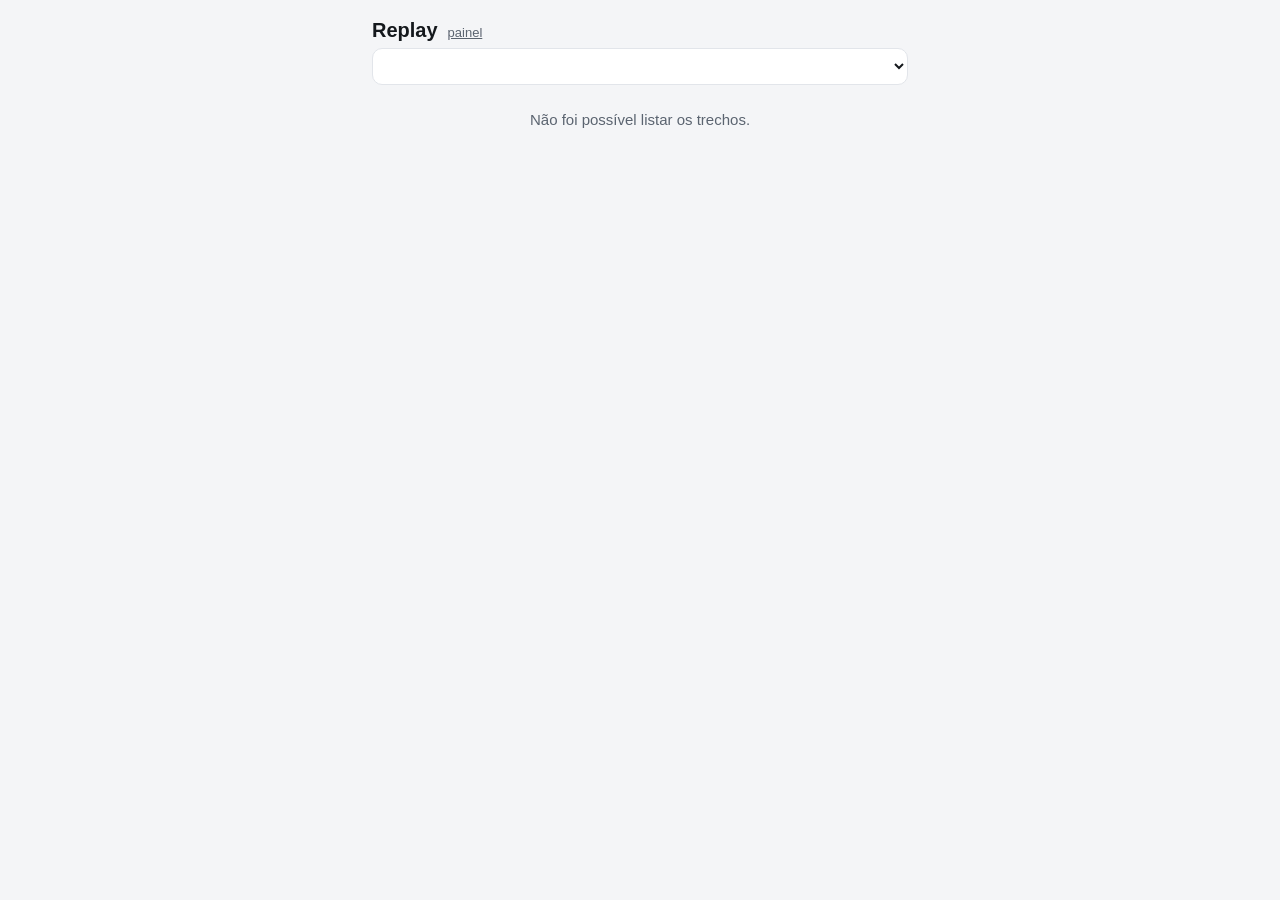
==== openpilot/system/hexaweb/static/replay.html @ d533eb82 "Hexa: replay with a marked timeline, and QR pairing (UI-04) Replay (read only, nothing touches the c" ====
<!doctype html>
<html lang="pt-BR">
<head>
<meta charset="utf-8">
<meta name="viewport" content="width=device-width, initial-scale=1, viewport-fit=cover">
<meta name="theme-color" content="#101418">
<title>Hexa · Replay</title>
<style>
  :root {
    --bg: #f4f5f7; --card: #ffffff; --text: #14181c; --muted: #5b6470; --line: #e2e5ea; --road: #2b3138;
    --accent: #1f7a4d; --warn: #9a5b00; --danger: #c0352b; --info: #2f6fd1; --purple: #7a4fd0; --pink: #c2417f; --off: #8a939d;
  }
  @media (prefers-color-scheme: dark) {
    :root { --bg: #101418; --card: #1a2027; --text: #eef1f4; --muted: #9aa4af; --line: #2a323b; --road: #20262d;
            --accent: #3fb27a; --warn: #e0a640; --danger: #ef6b62; --info: #6ea2f0; --purple: #a98bf0; --pink: #ef7fb2; --off: #6c7680; }
  }
  * { box-sizing: border-box; }
  body { margin: 0; background: var(--bg); color: var(--text); font: 15px/1.4 -apple-system, BlinkMacSystemFont, "Segoe UI", Roboto, sans-serif; }
  main { max-width: 560px; margin: 0 auto; padding: 12px 12px 40px; }
  header { display: flex; align-items: baseline; gap: 10px; }
  h1 { font-size: 20px; margin: 4px 0; }
  a { color: var(--accent); }
  select { font: inherit; padding: 8px; border-radius: 10px; border: 1px solid var(--line); background: var(--card); color: var(--text); width: 100%; }
  .sub { color: var(--muted); font-size: 13px; margin: 4px 0 8px; }
  .card { background: var(--card); border: 1px solid var(--line); border-radius: 14px; padding: 10px; margin-bottom: 8px; }
  .status { display: flex; align-items: center; gap: 8px; flex-wrap: wrap; }
  .chip { padding: 3px 10px; border-radius: 999px; font-size: 13px; font-weight: 700; color: #fff; background: var(--off); }
  .chip.on { background: var(--accent); } .chip.alert { background: var(--danger); }
  .big { font-size: 22px; font-weight: 700; font-variant-numeric: tabular-nums; }
  .muted { color: var(--muted); font-size: 13px; }
  .alerttxt { color: var(--danger); font-weight: 600; font-size: 14px; flex-basis: 100%; min-height: 1.2em; }
  canvas { display: block; width: 100%; touch-action: none; }
  .gauges { display: grid; grid-template-columns: 1fr 1fr; gap: 8px; }
  .gauge { background: var(--card); border: 1px solid var(--line); border-radius: 14px; padding: 8px 10px; }
  .gauge .label { font-size: 12px; color: var(--muted); }
  .gauge .val { font-weight: 700; font-variant-numeric: tabular-nums; }
  .controls { display: flex; align-items: center; gap: 8px; margin-top: 8px; }
  .controls button { font: inherit; font-weight: 700; border: 1px solid var(--line); background: var(--card); color: var(--text);
                     border-radius: 10px; padding: 10px 14px; min-width: 48px; }
  .controls button.play { background: var(--accent); color: #fff; border-color: var(--accent); flex: 1; }
  .controls select { width: auto; }
  ul.events { list-style: none; margin: 0; padding: 0; }
  ul.events li { display: flex; gap: 8px; align-items: baseline; padding: 8px 4px; border-top: 1px solid var(--line); cursor: pointer; }
  ul.events li:first-child { border-top: 0; }
  ul.events li.now { background: color-mix(in srgb, var(--accent) 12%, transparent); border-radius: 8px; }
  .dot { display: inline-block; width: 10px; height: 10px; border-radius: 50%; flex: none; transform: translateY(1px); }
  .time { font-variant-numeric: tabular-nums; color: var(--muted); font-size: 13px; min-width: 42px; }
  .legend { display: flex; flex-wrap: wrap; gap: 4px 12px; font-size: 12px; color: var(--muted); margin-top: 6px; }
  .legend span { display: inline-flex; align-items: center; gap: 5px; }
  .msg { padding: 16px; text-align: center; color: var(--muted); }
  .filters { display: flex; flex-wrap: wrap; gap: 6px; margin: 6px 0; }
  .hidden { display: none; }
  .filters label { font-size: 13px; border: 1px solid var(--line); border-radius: 999px; padding: 4px 10px; display: inline-flex; gap: 6px; align-items: center; }
</style>
</head>
<body>
<main>
  <header><h1>Replay</h1><a href="/" class="muted">painel</a></header>
  <select id="seg" aria-label="Trecho gravado"></select>
  <p class="sub" id="summary"></p>
  <div id="msg" class="msg hidden"></div>

  <div id="view">
    <div class="card status">
      <span class="chip" id="chip">—</span>
      <span class="big" id="speed">—</span><span class="muted" id="setspeed"></span>
      <span class="muted" style="margin-left:auto" id="clock">0:00</span>
      <span class="alerttxt" id="alert"></span>
    </div>
    <div class="card"><canvas id="road" height="340" aria-label="Vista de cima: faixas, caminho do openpilot e carro da frente"></canvas></div>
    <div class="gauges">
      <div class="gauge"><div class="label">volante</div><canvas id="wheel" height="90"></canvas><div class="val" id="wheelv"></div></div>
      <div class="gauge"><div class="label">força do openpilot (aplicada · pedida)</div><canvas id="torque" height="40"></canvas><div class="val" id="torquev"></div>
        <div class="label" style="margin-top:6px">você no volante</div><canvas id="driver" height="28"></canvas><div class="val" id="driverv"></div></div>
    </div>
    <div class="gauge" style="margin-top:8px"><div class="label">curva: pedida × feita (m/s²) · faixa cinza = o que a direção consegue (~1,15)</div>
      <canvas id="lat" height="36"></canvas><div class="val" id="latv"></div></div>

    <div class="card" style="margin-top:8px">
      <canvas id="tl" height="110" aria-label="Linha do tempo: toque para ir ao momento"></canvas>
      <div class="legend" id="legend"></div>
      <div class="controls">
        <button id="prevBtn" aria-label="Evento anterior">⏮</button>
        <button id="playBtn" class="play">▶ tocar</button>
        <button id="nextBtn" aria-label="Próximo evento">⏭</button>
        <select id="rate" aria-label="Velocidade"><option value="0.5">0,5×</option><option value="1" selected>1×</option><option value="2">2×</option><option value="4">4×</option></select>
      </div>
    </div>

    <div class="card">
      <div class="filters" id="filters"></div>
      <ul class="events" id="events"></ul>
    </div>
  </div>
</main>

<script>
const $ = (id) => document.getElementById(id);
const KINDS = {
  mark: ["bandeira", "--pink"], limit: ["no limite", "--warn"], oscillation: ["balanço", "--purple"],
  alert: ["alerta", "--danger"], brake: ["freio", "--danger"], disengage: ["desengate", "--off"],
  engage: ["engate", "--accent"], driver: ["você", "--info"],
};
const css = (v) => getComputedStyle(document.documentElement).getPropertyValue(v).trim();
let token = null;
try { token = localStorage.getItem("hexaToken"); } catch (e) {}
let data = null, t = 0, playing = false, rate = 1, lastTs = null, idx = 0;
const hidden = new Set(["driver"]);

async function get(path) {
  const r = await fetch(path, { headers: token ? { Authorization: "Bearer " + token } : {} });
  let body = {};
  try { body = await r.json(); } catch (e) {}
  return { status: r.status, body };
}

function showMsg(text) { $("msg").textContent = text; $("msg").classList.toggle("hidden", !text); $("view").style.display = text ? "none" : ""; }
function fmt(s) { s = Math.max(0, s); return `${Math.floor(s / 60)}:${String(Math.floor(s % 60)).padStart(2, "0")}`; }

async function loadList() {
  const r = await get("/api/replay/list");
  if (r.status === 401) { showMsg("Pareie este celular no painel primeiro."); return; }
  if (r.status !== 200) { showMsg(r.body.error || "Não foi possível listar os trechos."); return; }
  const sel = $("seg"); sel.replaceChildren();
  for (const s of r.body.segments) { const o = document.createElement("option"); o.value = s.id; o.textContent = s.label || s.id; sel.appendChild(o); }
  if (!r.body.segments.length) { showMsg("Nenhum trecho gravado encontrado."); return; }
  const want = new URLSearchParams(location.search).get("id");
  if (want) sel.value = want;
  loadSeg(sel.value);
}

async function loadSeg(id) {
  showMsg("Carregando…");
  const r = await get("/api/replay/data?id=" + encodeURIComponent(id));
  if (r.status !== 200) { showMsg(r.body.error || "Não foi possível abrir o trecho."); return; }
  data = r.body; t = 0; idx = 0; playing = false; $("playBtn").textContent = "▶ tocar";
  const s = data.summary, c = s.counts || {};
  $("summary").textContent = `${fmt(data.duration)} · openpilot dirigindo ${s.lat_pct}% · máx ${Math.round(s.v_max)} km/h · ` +
    Object.keys(KINDS).filter(k => c[k]).map(k => `${c[k]} ${KINDS[k][0]}`).join(" · ");
  showMsg("");
  buildFilters(); renderEvents(); drawTimelineBase(); render();
}

function frameAt(time) {
  const fr = data.frames;
  let lo = 0, hi = fr.length - 1;
  while (lo < hi) { const mid = (lo + hi + 1) >> 1; if (fr[mid].t <= time) lo = mid; else hi = mid - 1; }
  return lo;
}

// the height attribute holds the CSS height; the backing store is resized to device pixels, which
// rewrites that attribute, so the CSS height is kept in data-h
function cssHeight(c) {
  if (!c.dataset.h) c.dataset.h = c.getAttribute("height");
  return c.dataset.h * 1;
}
function sizeCanvas(c) {
  const dpr = window.devicePixelRatio || 1, w = c.clientWidth, h = cssHeight(c);
  if (c.width !== Math.round(w * dpr) || c.height !== Math.round(h * dpr)) {
    c.width = Math.round(w * dpr); c.height = Math.round(h * dpr); c.style.height = h + "px";
  }
  const g = c.getContext("2d"); g.setTransform(dpr, 0, 0, dpr, 0, 0); g.clearRect(0, 0, w, h); return [g, w, h];
}

// *** road, from above: forward is up, sqrt scale so the near field is readable ***
function drawRoad(f) {
  const [g, W, H] = sizeCanvas($("road"));
  g.fillStyle = css("--road"); g.fillRect(0, 0, W, H);
  const maxX = data.xs.length ? data.xs[data.xs.length - 1] : 75, half = 6;
  const py = (x) => H - 18 - Math.sqrt(Math.max(x, 0) / maxX) * (H - 30);
  const px = (y) => W / 2 + (y / half) * (W / 2);
  const line = (ys, color, width, dash) => {
    if (!ys || !ys.length) return;
    g.beginPath(); g.setLineDash(dash || []); g.strokeStyle = color; g.lineWidth = width;
    ys.forEach((y, i) => { const X = px(y), Y = py(data.xs[i]); i ? g.lineTo(X, Y) : g.moveTo(X, Y); });
    g.stroke(); g.setLineDash([]);
  };
  (f.edges || []).forEach(e => line(e, "rgba(255,90,80,.75)", 2, [6, 6]));
  (f.lanes || []).forEach((l, i) => line(l, `rgba(255,255,255,${Math.max(0.12, (f.lp || [])[i] || 0)})`, 3));
  if (f.path && f.path.length) {
    g.beginPath(); g.fillStyle = f.lat ? "rgba(63,178,122,.38)" : "rgba(200,200,200,.18)";
    f.path.forEach((y, i) => { const X = px(y - 0.9), Y = py(data.xs[i]); i ? g.lineTo(X, Y) : g.moveTo(X, Y); });
    for (let i = f.path.length - 1; i >= 0; i--) g.lineTo(px(f.path[i] + 0.9), py(data.xs[i]));
    g.closePath(); g.fill();
  }
  // blind spots and blinkers
  const ego = { w: (1.9 / half) * (W / 2), y: py(0) };
  if (f.bsl) { g.fillStyle = "rgba(239,107,98,.45)"; g.fillRect(px(-3.4) - ego.w / 2, ego.y - 34, ego.w, 40); }
  if (f.bsr) { g.fillStyle = "rgba(239,107,98,.45)"; g.fillRect(px(3.4) - ego.w / 2, ego.y - 34, ego.w, 40); }
  // lead car
  if (f.lead) {
    const ly = py(f.lead[0]), lw = ego.w * 0.9;
    g.fillStyle = "#e9edf1"; g.fillRect(W / 2 - lw / 2, ly - 10, lw, 14);
    g.fillStyle = "#fff"; g.font = "600 12px system-ui"; g.textAlign = "left";
    g.fillText(`${Math.round(f.lead[0])} m · ${f.lead[1] > 0 ? "+" : ""}${Math.round(f.lead[1])} km/h`, W / 2 + lw / 2 + 6, ly + 1);
  }
  // ego car
  g.fillStyle = f.en ? css("--accent") : "#c9ced4";
  g.fillRect(W / 2 - ego.w / 2, ego.y - 8, ego.w, 22);
  g.fillStyle = "#ffb000";
  if (f.bl) { g.beginPath(); g.moveTo(W / 2 - ego.w / 2 - 14, ego.y + 3); g.lineTo(W / 2 - ego.w / 2 - 4, ego.y - 4); g.lineTo(W / 2 - ego.w / 2 - 4, ego.y + 10); g.fill(); }
  if (f.br) { g.beginPath(); g.moveTo(W / 2 + ego.w / 2 + 14, ego.y + 3); g.lineTo(W / 2 + ego.w / 2 + 4, ego.y - 4); g.lineTo(W / 2 + ego.w / 2 + 4, ego.y + 10); g.fill(); }
  g.fillStyle = "rgba(255,255,255,.5)"; g.font = "11px system-ui"; g.textAlign = "right";
  g.fillText(`${Math.round(maxX)} m`, W - 6, 14);
}

function centeredBar(id, value, max, color, marker) {
  const [g, W, H] = sizeCanvas($(id));
  g.fillStyle = css("--line"); g.fillRect(0, H / 2 - 6, W, 12);
  const v = Math.max(-1, Math.min(1, value / max));
  g.fillStyle = color; g.fillRect(W / 2, H / 2 - 6, v * W / 2, 12);
  g.fillStyle = css("--muted"); g.fillRect(W / 2 - 1, H / 2 - 10, 2, 20);
  if (marker !== undefined) { const m = Math.max(-1, Math.min(1, marker / max)); g.fillStyle = css("--text"); g.fillRect(W / 2 + m * W / 2 - 1.5, H / 2 - 11, 3, 22); }
}

function drawWheel(ang, lat) {
  const [g, W, H] = sizeCanvas($("wheel"));
  const r = Math.min(W, H) / 2 - 6, cx = W / 2, cy = H / 2;
  g.lineWidth = 7; g.strokeStyle = lat ? css("--accent") : css("--off");
  g.beginPath(); g.arc(cx, cy, r, 0, Math.PI * 2); g.stroke();
  const a = -ang * Math.PI / 180;  // positive angle = wheel turned left
  g.save(); g.translate(cx, cy); g.rotate(a);
  g.lineWidth = 5; g.beginPath(); g.moveTo(-r, 0); g.lineTo(r, 0); g.moveTo(0, 0); g.lineTo(0, r); g.stroke();
  g.fillStyle = css("--danger"); g.fillRect(-3, -r - 4, 6, 10);
  g.restore();
}

function drawLat(f) {
  const [g, W, H] = sizeCanvas($("lat"));
  const max = 3, x = (v) => W / 2 + (Math.max(-max, Math.min(max, v)) / max) * (W / 2 - 6);
  g.fillStyle = css("--line"); g.fillRect(x(-1.15), 6, x(1.15) - x(-1.15), H - 12);
  g.fillStyle = css("--muted"); g.fillRect(W / 2 - 1, 2, 2, H - 4);
  const dot = (v, color, y) => { g.fillStyle = color; g.beginPath(); g.arc(x(v), y, 6, 0, Math.PI * 2); g.fill(); };
  dot(f.lad, css("--purple"), H / 2 - 6); dot(f.laa, css("--info"), H / 2 + 6);
}

// *** timeline ***
let tlBase = null;
function drawTimelineBase() {
  const c = $("tl");
  if (!c.clientWidth) { tlBase = null; return; }  // hidden (loading or error message)
  const [g, W, H] = sizeCanvas(c);
  const D = data.duration || 1, fr = data.frames, tx = (s) => (s / D) * W, top = 22, h = H - top - 4;
  // engaged band
  g.fillStyle = "rgba(63,178,122,.16)";
  for (let i = 1; i < fr.length; i++) if (fr[i].lat) g.fillRect(tx(fr[i - 1].t), top, tx(fr[i].t) - tx(fr[i - 1].t) + 1, h);
  // torque and wheel traces
  const trace = (key, scale, color) => {
    g.beginPath(); g.strokeStyle = color; g.lineWidth = 1.4;
    fr.forEach((f, i) => { const X = tx(f.t), Y = top + h / 2 - Math.max(-1, Math.min(1, f[key] / scale)) * (h / 2 - 2); i ? g.lineTo(X, Y) : g.moveTo(X, Y); });
    g.stroke();
  };
  trace("ang", 30, css("--warn")); trace("tq", 1, css("--info"));
  // events
  for (const e of data.events) {
    if (hidden.has(e.kind)) continue;
    const color = css(KINDS[e.kind] ? KINDS[e.kind][1] : "--muted");
    g.fillStyle = color;
    if (e.dur) { g.globalAlpha = 0.25; g.fillRect(tx(e.t), top, Math.max(2, tx(e.dur)), h); g.globalAlpha = 1; }
    g.beginPath(); g.arc(tx(e.t), 10, 5, 0, Math.PI * 2); g.fill();
  }
  tlBase = g.getImageData(0, 0, c.width, c.height);
}

function drawPlayhead() {
  const c = $("tl"), g = c.getContext("2d"), dpr = window.devicePixelRatio || 1;
  if (tlBase) { g.setTransform(1, 0, 0, 1, 0, 0); g.putImageData(tlBase, 0, 0); g.setTransform(dpr, 0, 0, dpr, 0, 0); }
  const W = c.clientWidth, x = (t / (data.duration || 1)) * W;
  g.fillStyle = css("--text"); g.fillRect(x - 1, 0, 2, cssHeight(c));
}

function seekFromEvent(ev) {
  const r = $("tl").getBoundingClientRect(), p = (ev.touches ? ev.touches[0] : ev).clientX - r.left;
  t = Math.max(0, Math.min(data.duration, (p / r.width) * data.duration)); render();
}
let dragging = false;
$("tl").addEventListener("pointerdown", (e) => { dragging = true; seekFromEvent(e); });
window.addEventListener("pointermove", (e) => { if (dragging) seekFromEvent(e); });
window.addEventListener("pointerup", () => { dragging = false; });

function buildFilters() {
  const box = $("filters"); box.replaceChildren();
  const lg = $("legend"); lg.replaceChildren();
  for (const [k, [label, color]] of Object.entries(KINDS)) {
    const n = (data.summary.counts || {})[k] || 0;
    const s = document.createElement("span"); s.innerHTML = `<i class="dot" style="background:var(${color})"></i>`; s.append(label); lg.appendChild(s);
    if (!n) continue;
    const l = document.createElement("label"); const cb = document.createElement("input"); cb.type = "checkbox"; cb.checked = !hidden.has(k);
    cb.addEventListener("change", () => { cb.checked ? hidden.delete(k) : hidden.add(k); renderEvents(); drawTimelineBase(); render(); });
    l.append(cb, `${label} (${n})`); box.appendChild(l);
  }
}

function visibleEvents() { return data.events.filter(e => !hidden.has(e.kind)); }

function renderEvents() {
  const ul = $("events"); ul.replaceChildren();
  for (const e of visibleEvents()) {
    const li = document.createElement("li"); li.dataset.t = e.t;
    const dot = document.createElement("i"); dot.className = "dot"; dot.style.background = `var(${(KINDS[e.kind] || ["", "--muted"])[1]})`;
    const tm = document.createElement("span"); tm.className = "time"; tm.textContent = fmt(e.t);
    const tx = document.createElement("span"); tx.textContent = e.text + (e.dur ? ` (${String(e.dur).replace(".", ",")} s)` : "");
    li.append(dot, tm, tx);
    li.addEventListener("click", () => { t = Math.max(0, e.t - 2); render(); window.scrollTo({ top: 0, behavior: "smooth" }); });
    ul.appendChild(li);
  }
}

function jump(dir) {
  const ev = visibleEvents();
  const target = dir > 0 ? ev.find(e => e.t - 2 > t + 0.05) : [...ev].reverse().find(e => e.t - 2 < t - 0.5);
  if (target) { t = Math.max(0, target.t - 2); render(); }
}

function render() {
  if (!data || !data.frames.length) return;
  idx = frameAt(t); const f = data.frames[idx];
  const chip = $("chip");
  chip.textContent = f.alert ? "ALERTA" : f.lat ? (f.en ? "DIRIGINDO" : "SÓ DIREÇÃO") : (f.en ? "ACC" : "DESLIGADO");
  chip.className = "chip" + (f.alert ? " alert" : f.lat ? " on" : "");
  $("speed").textContent = `${Math.round(f.v)} km/h`;
  $("setspeed").textContent = f.set ? `ACC ${f.set}` : "";
  $("clock").textContent = `${fmt(t)} / ${fmt(data.duration)}`;
  $("alert").textContent = f.alert || "";
  drawRoad(f); drawWheel(f.ang, f.lat);
  $("wheelv").textContent = `${f.ang > 0 ? "◀ " : f.ang < 0 ? "▶ " : ""}${Math.abs(f.ang).toFixed(0)}°`;
  const atLimit = f.sat || Math.abs(f.tq) >= 0.99;
  // torque and driver torque are + left (like the wheel angle): drawn to the left so they point where the wheel turns
  centeredBar("torque", -f.tq, 1, atLimit ? css("--danger") : css("--info"), -f.tqc);
  $("torquev").textContent = `${Math.round(Math.abs(f.tq) * 100)}%${atLimit ? " · no limite" : ""}`;
  centeredBar("driver", -f.drv, 300, css("--warn"));
  const helping = f.drv * f.tqc > 0;
  $("driverv").textContent = Math.abs(f.drv) < 50 ? "mãos leves ou soltas" : `${(Math.abs(f.drv) / 100).toFixed(1)} Nm · ${helping ? "ajudando" : "contra"}`;
  drawLat(f);
  // numbers only (no log text) go through innerHTML
  $("latv").innerHTML = `<i class="dot" style="background:var(--purple);margin-right:4px"></i>pedida ${f.lad.toFixed(2)} · ` +
    `<i class="dot" style="background:var(--info);margin-right:4px"></i>feita ${f.laa.toFixed(2)}${Math.abs(f.lad) > 1.15 ? " · acima do que a direção consegue" : ""}`;
  drawPlayhead();
  // highlight the latest event at or before now
  let current = null;
  for (const li of $("events").children) { li.classList.remove("now"); if (li.dataset.t * 1 <= t + 0.05) current = li; }
  if (current) current.classList.add("now");
}

function loop(ts) {
  if (playing && data) {
    if (lastTs !== null) t = Math.min(data.duration, t + ((ts - lastTs) / 1000) * rate);
    if (t >= data.duration) { playing = false; $("playBtn").textContent = "▶ tocar"; }
    render();
  }
  lastTs = ts; requestAnimationFrame(loop);
}

$("playBtn").addEventListener("click", () => {
  if (!data) return;
  if (t >= data.duration) t = 0;
  playing = !playing; $("playBtn").textContent = playing ? "⏸ pausar" : "▶ tocar"; lastTs = null;
});
$("prevBtn").addEventListener("click", () => jump(-1));
$("nextBtn").addEventListener("click", () => jump(1));
$("rate").addEventListener("change", (e) => { rate = e.target.value * 1; });
$("seg").addEventListener("change", (e) => loadSeg(e.target.value));
window.addEventListener("resize", () => { if (data) { drawTimelineBase(); render(); } });
requestAnimationFrame(loop);
loadList();
</script>
</body>
</html>
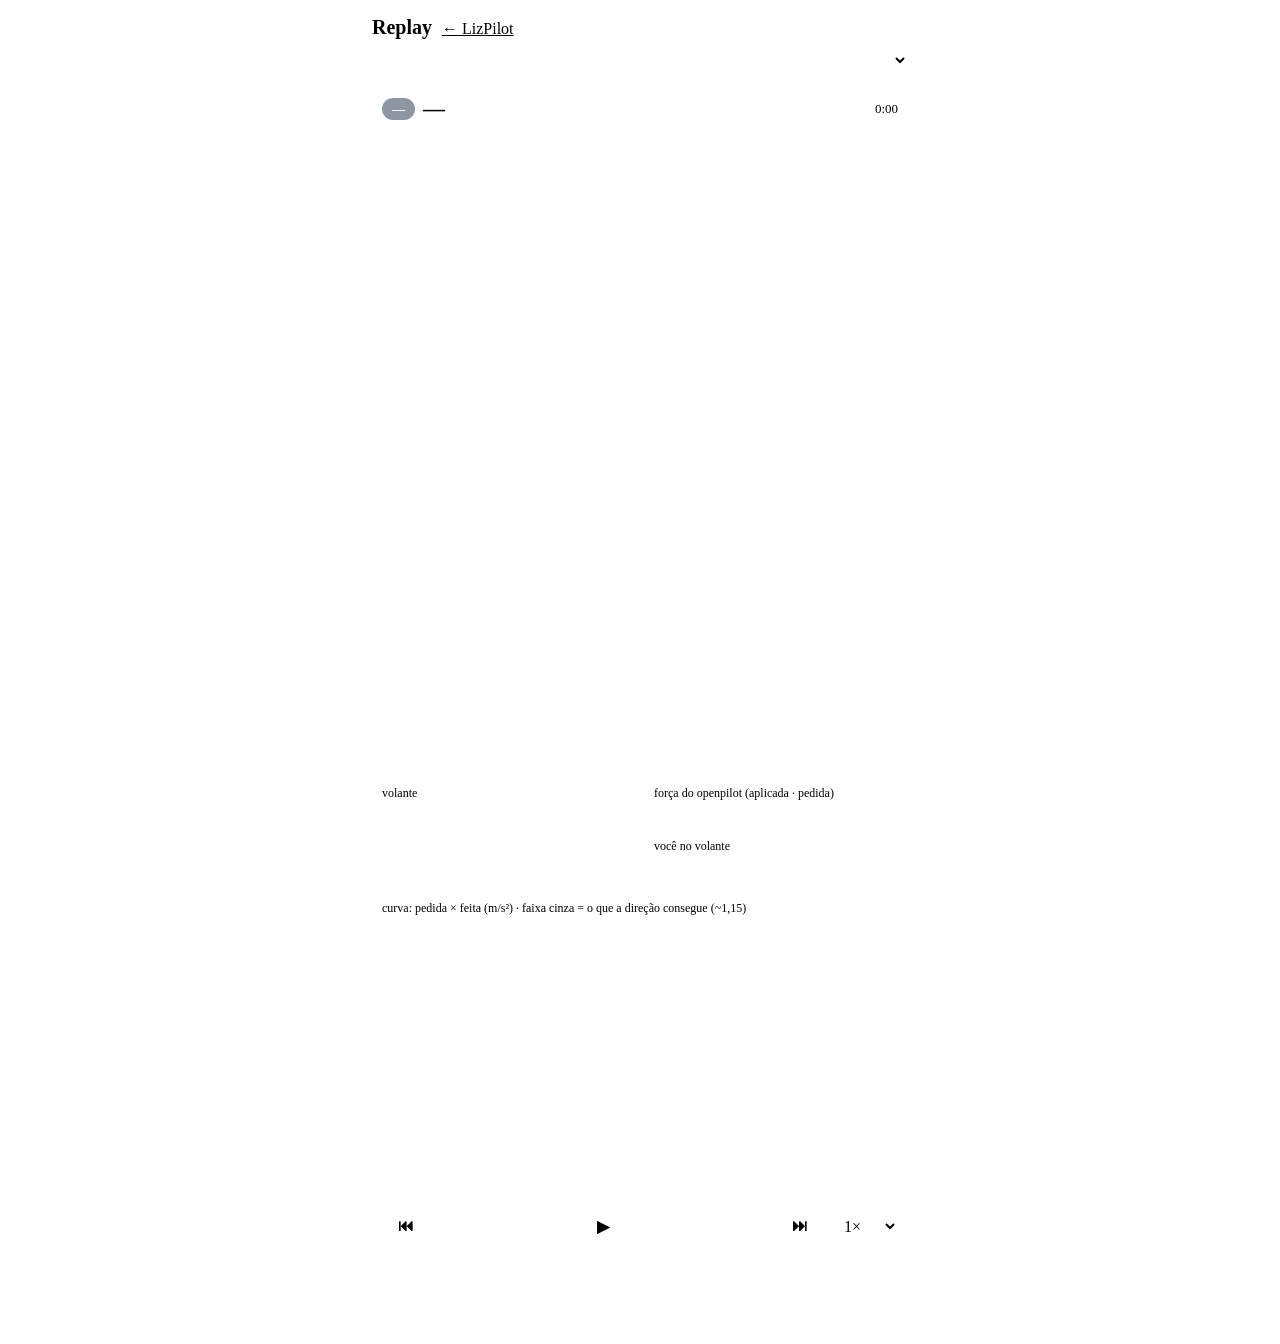
==== commit 391d8271: "LizPilot: pt/en/es catalogs with a completeness test, comma page translated, trips and replay restyl" ====
--- a/openpilot/system/hexaweb/static/replay.html
+++ b/openpilot/system/hexaweb/static/replay.html
@@ -3,19 +3,13 @@
 <head>
 <meta charset="utf-8">
 <meta name="viewport" content="width=device-width, initial-scale=1, viewport-fit=cover">
-<meta name="theme-color" content="#101418">
+<meta name="theme-color" content="#0B0E11">
+<link rel="stylesheet" href="/lp.css">
 <title>Hexa · Replay</title>
 <style>
-  :root {
-    --bg: #f4f5f7; --card: #ffffff; --text: #14181c; --muted: #5b6470; --line: #e2e5ea; --road: #2b3138;
-    --accent: #1f7a4d; --warn: #9a5b00; --danger: #c0352b; --info: #2f6fd1; --purple: #7a4fd0; --pink: #c2417f; --off: #8a939d;
-  }
-  @media (prefers-color-scheme: dark) {
-    :root { --bg: #101418; --card: #1a2027; --text: #eef1f4; --muted: #9aa4af; --line: #2a323b; --road: #20262d;
-            --accent: #3fb27a; --warn: #e0a640; --danger: #ef6b62; --info: #6ea2f0; --purple: #a98bf0; --pink: #ef7fb2; --off: #6c7680; }
-  }
+  :root { --road: #1A2128; --info: #6CB4FF; --purple: #B49BFF; --pink: #FF8FC0; --off: #8C97A3; }
   * { box-sizing: border-box; }
-  body { margin: 0; background: var(--bg); color: var(--text); font: 15px/1.4 -apple-system, BlinkMacSystemFont, "Segoe UI", Roboto, sans-serif; }
+  body { margin: 0; background: var(--bg); color: var(--text); font: 15px/1.4 var(--font); }
   main { max-width: 560px; margin: 0 auto; padding: 12px 12px 40px; }
   header { display: flex; align-items: baseline; gap: 10px; }
   h1 { font-size: 20px; margin: 4px 0; }
@@ -25,7 +19,7 @@
   .card { background: var(--card); border: 1px solid var(--line); border-radius: 14px; padding: 10px; margin-bottom: 8px; }
   .status { display: flex; align-items: center; gap: 8px; flex-wrap: wrap; }
   .chip { padding: 3px 10px; border-radius: 999px; font-size: 13px; font-weight: 700; color: #fff; background: var(--off); }
-  .chip.on { background: var(--accent); } .chip.alert { background: var(--danger); }
+  .chip.on { background: var(--accent); color: var(--on-accent); } .chip.alert { background: var(--danger); }
   .big { font-size: 22px; font-weight: 700; font-variant-numeric: tabular-nums; }
   .muted { color: var(--muted); font-size: 13px; }
   .alerttxt { color: var(--danger); font-weight: 600; font-size: 14px; flex-basis: 100%; min-height: 1.2em; }
@@ -37,7 +31,7 @@
   .controls { display: flex; align-items: center; gap: 8px; margin-top: 8px; }
   .controls button { font: inherit; font-weight: 700; border: 1px solid var(--line); background: var(--card); color: var(--text);
                      border-radius: 10px; padding: 10px 14px; min-width: 48px; }
-  .controls button.play { background: var(--accent); color: #fff; border-color: var(--accent); flex: 1; }
+  .controls button.play { background: var(--accent); color: var(--on-accent); border-color: var(--accent); flex: 1; }
   .controls select { width: auto; }
   ul.events { list-style: none; margin: 0; padding: 0; }
   ul.events li { display: flex; gap: 8px; align-items: baseline; padding: 8px 4px; border-top: 1px solid var(--line); cursor: pointer; }
@@ -55,8 +49,8 @@
 </head>
 <body>
 <main>
-  <header><h1>Replay</h1><a href="/" class="muted">painel</a></header>
-  <select id="seg" aria-label="Trecho gravado"></select>
+  <header><h1>Replay</h1><a href="/" class="back">← LizPilot</a></header>
+  <select id="seg" data-t-aria="Trecho gravado" aria-label="Trecho gravado"></select>
   <p class="sub" id="summary"></p>
   <div id="msg" class="msg hidden"></div>
 
@@ -67,23 +61,23 @@
       <span class="muted" style="margin-left:auto" id="clock">0:00</span>
       <span class="alerttxt" id="alert"></span>
     </div>
-    <div class="card"><canvas id="road" height="340" aria-label="Vista de cima: faixas, caminho do openpilot e carro da frente"></canvas></div>
+    <div class="card"><canvas id="road" height="340" data-t-aria="Vista de cima: faixas, caminho do openpilot e carro da frente" aria-label="Vista de cima: faixas, caminho do openpilot e carro da frente"></canvas></div>
     <div class="gauges">
-      <div class="gauge"><div class="label">volante</div><canvas id="wheel" height="90"></canvas><div class="val" id="wheelv"></div></div>
-      <div class="gauge"><div class="label">força do openpilot (aplicada · pedida)</div><canvas id="torque" height="40"></canvas><div class="val" id="torquev"></div>
-        <div class="label" style="margin-top:6px">você no volante</div><canvas id="driver" height="28"></canvas><div class="val" id="driverv"></div></div>
+      <div class="gauge"><div class="label" data-t>volante</div><canvas id="wheel" height="90"></canvas><div class="val" id="wheelv"></div></div>
+      <div class="gauge"><div class="label" data-t>força do openpilot (aplicada · pedida)</div><canvas id="torque" height="40"></canvas><div class="val" id="torquev"></div>
+        <div class="label" style="margin-top:6px" data-t>você no volante</div><canvas id="driver" height="28"></canvas><div class="val" id="driverv"></div></div>
     </div>
-    <div class="gauge" style="margin-top:8px"><div class="label">curva: pedida × feita (m/s²) · faixa cinza = o que a direção consegue (~1,15)</div>
+    <div class="gauge" style="margin-top:8px"><div class="label" data-t>curva: pedida × feita (m/s²) · faixa cinza = o que a direção consegue (~1,15)</div>
       <canvas id="lat" height="36"></canvas><div class="val" id="latv"></div></div>
 
     <div class="card" style="margin-top:8px">
-      <canvas id="tl" height="110" aria-label="Linha do tempo: toque para ir ao momento"></canvas>
+      <canvas id="tl" height="110" data-t-aria="Linha do tempo: toque para ir ao momento" aria-label="Linha do tempo: toque para ir ao momento"></canvas>
       <div class="legend" id="legend"></div>
       <div class="controls">
-        <button id="prevBtn" aria-label="Evento anterior">⏮</button>
-        <button id="playBtn" class="play">▶ tocar</button>
-        <button id="nextBtn" aria-label="Próximo evento">⏭</button>
-        <select id="rate" aria-label="Velocidade"><option value="0.5">0,5×</option><option value="1" selected>1×</option><option value="2">2×</option><option value="4">4×</option></select>
+        <button id="prevBtn" data-t-aria="Evento anterior" aria-label="Evento anterior">⏮</button>
+        <button id="playBtn" class="play">▶</button>
+        <button id="nextBtn" data-t-aria="Próximo evento" aria-label="Próximo evento">⏭</button>
+        <select id="rate" data-t-aria="Velocidade" aria-label="Velocidade"><option value="0.5">0,5×</option><option value="1" selected>1×</option><option value="2">2×</option><option value="4">4×</option></select>
       </div>
     </div>
 
@@ -94,8 +88,10 @@
   </div>
 </main>
 
+<script src="/i18n.js"></script>
 <script>
 const $ = (id) => document.getElementById(id);
+const T = (x) => LP.t(x), TF = (x, v) => LP.tf(x, v);
 const KINDS = {
   mark: ["bandeira", "--pink"], limit: ["no limite", "--warn"], oscillation: ["balanço", "--purple"],
   alert: ["alerta", "--danger"], brake: ["freio", "--danger"], disengage: ["desengate", "--off"],
@@ -119,24 +115,24 @@
 
 async function loadList() {
   const r = await get("/api/replay/list");
-  if (r.status === 401) { showMsg("Pareie este celular no painel primeiro."); return; }
-  if (r.status !== 200) { showMsg(r.body.error || "Não foi possível listar os trechos."); return; }
+  if (r.status === 401) { showMsg(T("Pareie este celular no painel primeiro.")); return; }
+  if (r.status !== 200) { showMsg(T(r.body.error || "Não foi possível listar os trechos.")); return; }
   const sel = $("seg"); sel.replaceChildren();
   for (const s of r.body.segments) { const o = document.createElement("option"); o.value = s.id; o.textContent = s.label || s.id; sel.appendChild(o); }
-  if (!r.body.segments.length) { showMsg("Nenhum trecho gravado encontrado."); return; }
-  const want = new URLSearchParams(location.search).get("id");
+  if (!r.body.segments.length) { showMsg(T("Nenhum trecho gravado encontrado.")); return; }
+  const query = new URLSearchParams(location.search), want = query.get("id");
   if (want) sel.value = want;
-  loadSeg(sel.value);
-}
-
-async function loadSeg(id) {
-  showMsg("Carregando…");
+  loadSeg(sel.value, Number(query.get("t")) || 0);
+}
+
+async function loadSeg(id, start = 0) {
+  showMsg(T("Carregando…"));
   const r = await get("/api/replay/data?id=" + encodeURIComponent(id));
-  if (r.status !== 200) { showMsg(r.body.error || "Não foi possível abrir o trecho."); return; }
-  data = r.body; t = 0; idx = 0; playing = false; $("playBtn").textContent = "▶ tocar";
+  if (r.status !== 200) { showMsg(T(r.body.error || "Não foi possível abrir o trecho.")); return; }
+  data = r.body; t = start; idx = 0; playing = false; $("playBtn").textContent = "▶ " + T("tocar");
   const s = data.summary, c = s.counts || {};
-  $("summary").textContent = `${fmt(data.duration)} · openpilot dirigindo ${s.lat_pct}% · máx ${Math.round(s.v_max)} km/h · ` +
-    Object.keys(KINDS).filter(k => c[k]).map(k => `${c[k]} ${KINDS[k][0]}`).join(" · ");
+  $("summary").textContent = `${fmt(data.duration)} · ` + TF("openpilot ativo {pct}% do trecho, parado incluído", { pct: s.lat_pct }) + ` · ${T("máx")} ${Math.round(s.v_max)} km/h · ` +
+    Object.keys(KINDS).filter(k => c[k]).map(k => `${c[k]} ${T(KINDS[k][0])}`).join(" · ");
   showMsg("");
   buildFilters(); renderEvents(); drawTimelineBase(); render();
 }
@@ -283,11 +279,11 @@
   const lg = $("legend"); lg.replaceChildren();
   for (const [k, [label, color]] of Object.entries(KINDS)) {
     const n = (data.summary.counts || {})[k] || 0;
-    const s = document.createElement("span"); s.innerHTML = `<i class="dot" style="background:var(${color})"></i>`; s.append(label); lg.appendChild(s);
+    const s = document.createElement("span"); s.innerHTML = `<i class="dot" style="background:var(${color})"></i>`; s.append(T(label)); lg.appendChild(s);
     if (!n) continue;
     const l = document.createElement("label"); const cb = document.createElement("input"); cb.type = "checkbox"; cb.checked = !hidden.has(k);
     cb.addEventListener("change", () => { cb.checked ? hidden.delete(k) : hidden.add(k); renderEvents(); drawTimelineBase(); render(); });
-    l.append(cb, `${label} (${n})`); box.appendChild(l);
+    l.append(cb, `${T(label)} (${n})`); box.appendChild(l);
   }
 }
 
@@ -299,7 +295,7 @@
     const li = document.createElement("li"); li.dataset.t = e.t;
     const dot = document.createElement("i"); dot.className = "dot"; dot.style.background = `var(${(KINDS[e.kind] || ["", "--muted"])[1]})`;
     const tm = document.createElement("span"); tm.className = "time"; tm.textContent = fmt(e.t);
-    const tx = document.createElement("span"); tx.textContent = e.text + (e.dur ? ` (${String(e.dur).replace(".", ",")} s)` : "");
+    const tx = document.createElement("span"); tx.textContent = T(e.text) + (e.dur ? ` (${String(e.dur).replace(".", ",")} s)` : "");
     li.append(dot, tm, tx);
     li.addEventListener("click", () => { t = Math.max(0, e.t - 2); render(); window.scrollTo({ top: 0, behavior: "smooth" }); });
     ul.appendChild(li);
@@ -316,7 +312,7 @@
   if (!data || !data.frames.length) return;
   idx = frameAt(t); const f = data.frames[idx];
   const chip = $("chip");
-  chip.textContent = f.alert ? "ALERTA" : f.lat ? (f.en ? "DIRIGINDO" : "SÓ DIREÇÃO") : (f.en ? "ACC" : "DESLIGADO");
+  chip.textContent = T(f.alert ? "ALERTA" : f.lat ? (f.en ? "DIRIGINDO" : "SÓ DIREÇÃO") : (f.en ? "ACC" : "DESLIGADO"));
   chip.className = "chip" + (f.alert ? " alert" : f.lat ? " on" : "");
   $("speed").textContent = `${Math.round(f.v)} km/h`;
   $("setspeed").textContent = f.set ? `ACC ${f.set}` : "";
@@ -327,14 +323,14 @@
   const atLimit = f.sat || Math.abs(f.tq) >= 0.99;
   // torque and driver torque are + left (like the wheel angle): drawn to the left so they point where the wheel turns
   centeredBar("torque", -f.tq, 1, atLimit ? css("--danger") : css("--info"), -f.tqc);
-  $("torquev").textContent = `${Math.round(Math.abs(f.tq) * 100)}%${atLimit ? " · no limite" : ""}`;
+  $("torquev").textContent = `${Math.round(Math.abs(f.tq) * 100)}%${atLimit ? " · " + T("no limite") : ""}`;
   centeredBar("driver", -f.drv, 300, css("--warn"));
   const helping = f.drv * f.tqc > 0;
-  $("driverv").textContent = Math.abs(f.drv) < 50 ? "mãos leves ou soltas" : `${(Math.abs(f.drv) / 100).toFixed(1)} Nm · ${helping ? "ajudando" : "contra"}`;
+  $("driverv").textContent = Math.abs(f.drv) < 50 ? T("mãos leves ou soltas") : `${(Math.abs(f.drv) / 100).toFixed(1)} Nm · ${T(helping ? "ajudando" : "contra")}`;
   drawLat(f);
   // numbers only (no log text) go through innerHTML
-  $("latv").innerHTML = `<i class="dot" style="background:var(--purple);margin-right:4px"></i>pedida ${f.lad.toFixed(2)} · ` +
-    `<i class="dot" style="background:var(--info);margin-right:4px"></i>feita ${f.laa.toFixed(2)}${Math.abs(f.lad) > 1.15 ? " · acima do que a direção consegue" : ""}`;
+  $("latv").innerHTML = `<i class="dot" style="background:var(--purple);margin-right:4px"></i>${T("pedida")} ${f.lad.toFixed(2)} · ` +
+    `<i class="dot" style="background:var(--info);margin-right:4px"></i>${T("feita")} ${f.laa.toFixed(2)}${Math.abs(f.lad) > 1.15 ? " · " + T("acima do que a direção consegue") : ""}`;
   drawPlayhead();
   // highlight the latest event at or before now
   let current = null;
@@ -345,7 +341,7 @@
 function loop(ts) {
   if (playing && data) {
     if (lastTs !== null) t = Math.min(data.duration, t + ((ts - lastTs) / 1000) * rate);
-    if (t >= data.duration) { playing = false; $("playBtn").textContent = "▶ tocar"; }
+    if (t >= data.duration) { playing = false; $("playBtn").textContent = "▶ " + T("tocar"); }
     render();
   }
   lastTs = ts; requestAnimationFrame(loop);
@@ -354,7 +350,7 @@
 $("playBtn").addEventListener("click", () => {
   if (!data) return;
   if (t >= data.duration) t = 0;
-  playing = !playing; $("playBtn").textContent = playing ? "⏸ pausar" : "▶ tocar"; lastTs = null;
+  playing = !playing; $("playBtn").textContent = playing ? "⏸ " + T("pausar") : "▶ " + T("tocar"); lastTs = null;
 });
 $("prevBtn").addEventListener("click", () => jump(-1));
 $("nextBtn").addEventListener("click", () => jump(1));
@@ -362,7 +358,7 @@
 $("seg").addEventListener("change", (e) => loadSeg(e.target.value));
 window.addEventListener("resize", () => { if (data) { drawTimelineBase(); render(); } });
 requestAnimationFrame(loop);
-loadList();
+LP.ready.then(() => { LP.apply(); $("playBtn").textContent = "▶ " + T("tocar"); loadList(); });
 </script>
 </body>
 </html>
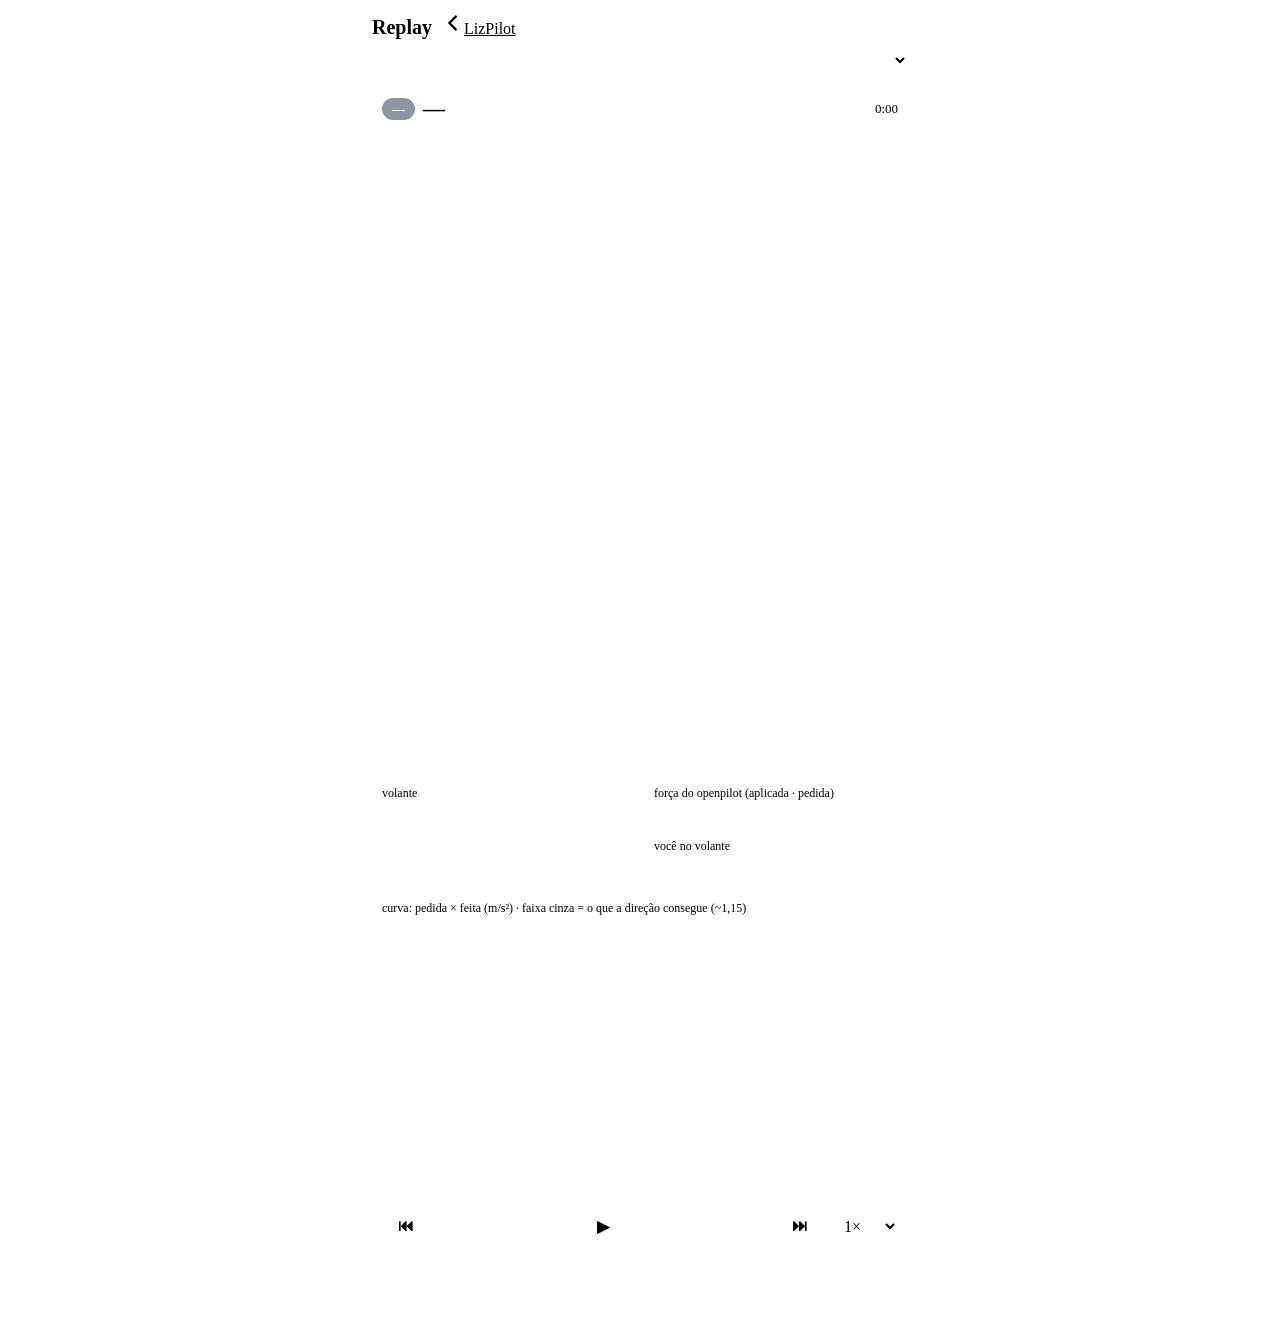
==== commit 20799f58: "LizPilot: bigger way back from the trip and replay pages; the trip page opens with the kept path (ow" ====
--- a/openpilot/system/hexaweb/static/replay.html
+++ b/openpilot/system/hexaweb/static/replay.html
@@ -49,7 +49,7 @@
 </head>
 <body>
 <main>
-  <header><h1>Replay</h1><a href="/" class="back">← LizPilot</a></header>
+  <header><h1>Replay</h1><a href="/" class="back"><svg width="22" height="22" viewBox="0 0 24 24" fill="none" stroke="currentColor" stroke-width="2.6" stroke-linecap="round" stroke-linejoin="round" aria-hidden="true"><path d="M15 5l-7 7 7 7"/></svg>LizPilot</a></header>
   <select id="seg" data-t-aria="Trecho gravado" aria-label="Trecho gravado"></select>
   <p class="sub" id="summary"></p>
   <div id="msg" class="msg hidden"></div>
@@ -95,7 +95,7 @@
 const KINDS = {
   mark: ["bandeira", "--pink"], limit: ["no limite", "--warn"], oscillation: ["balanço", "--purple"],
   alert: ["alerta", "--danger"], brake: ["freio", "--danger"], disengage: ["desengate", "--off"],
-  engage: ["engate", "--accent"], driver: ["você", "--info"],
+  engage: ["engate", "--accent"], driver: ["você", "--info"], gas: ["acelerador", "--gas"],
 };
 const css = (v) => getComputedStyle(document.documentElement).getPropertyValue(v).trim();
 let token = null;
